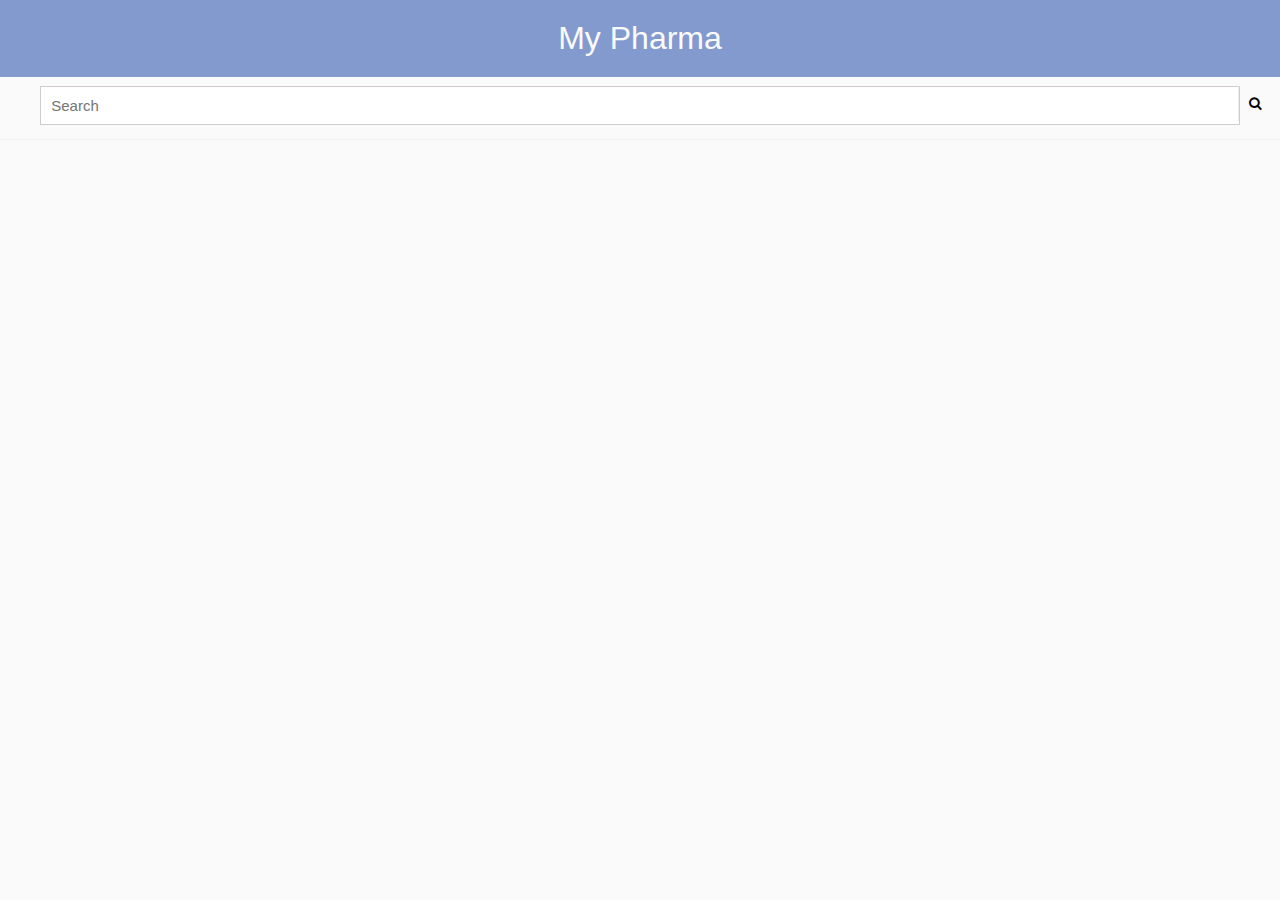
==== www/index.html @ 9d645431 "Fonts added" ====
<!DOCTYPE html>
<!--
    Copyright (c) 2012-2016 Adobe Systems Incorporated. All rights reserved.

    Licensed to the Apache Software Foundation (ASF) under one
    or more contributor license agreements.  See the NOTICE file
    distributed with this work for additional information
    regarding copyright ownership.  The ASF licenses this file
    to you under the Apache License, Version 2.0 (the
    "License"); you may not use this file except in compliance
    with the License.  You may obtain a copy of the License at

    http://www.apache.org/licenses/LICENSE-2.0

    Unless required by applicable law or agreed to in writing,
    software distributed under the License is distributed on an
    "AS IS" BASIS, WITHOUT WARRANTIES OR CONDITIONS OF ANY
     KIND, either express or implied.  See the License for the
    specific language governing permissions and limitations
    under the License.
-->
<html>

<head>
    <meta charset="utf-8" />
    <meta name="format-detection" content="telephone=no" />
    <meta name="msapplication-tap-highlight" content="no" />
    <meta name="viewport" content="user-scalable=no, initial-scale=1, maximum-scale=1, minimum-scale=1, width=device-width" />
    <!-- This is a wide open CSP declaration. To lock this down for production, see below. -->
    <meta http-equiv="Content-Security-Policy" content="default-src * 'unsafe-inline'; style-src 'self' 'unsafe-inline'; media-src *" />
    <!-- Good default declaration:
    * gap: is required only on iOS (when using UIWebView) and is needed for JS->native communication
    * https://ssl.gstatic.com is required only on Android and is needed for TalkBack to function properly
    * Disables use of eval() and inline scripts in order to mitigate risk of XSS vulnerabilities. To change this:
        * Enable inline JS: add 'unsafe-inline' to default-src
        * Enable eval(): add 'unsafe-eval' to default-src
    * Create your own at http://cspisawesome.com
    -->
    <!-- <meta http-equiv="Content-Security-Policy" content="default-src 'self' data: gap: 'unsafe-inline' https://ssl.gstatic.com; style-src 'self' 'unsafe-inline'; media-src *" /> -->
    
    <link href="https://fonts.googleapis.com/css?family=Quicksand:400,700" rel="stylesheet">
    <link href="css/font-awesome.min.css" rel="stylesheet">
    <link href="css/index.css" rel="stylesheet">
    <title>My Pharma</title>
</head>

<body>
    <div class="app">
        <div id="deviceready" class="blink">
        	<div class="screen">
                <header class="title">
                    <h1>My Pharma</h1>
                </header>
                <div class="search-bar">
                    <input type="text" name="search" placeholder="Search" /><button class="btn-search" ><i class="fa fa-search"></i></button>
                </div>		
        	</div>
        </div>
    </div>
    <script type="text/javascript" src="cordova.js"></script>
    <script type="text/javascript" src="js/jquery-3.2.1.min.js"></script>
    <script type="text/javascript" src="js/db.js"></script>
    <script type="text/javascript" src="js/index.js"></script>
    <script type="text/javascript">
        app.initialize();
    </script>
</body>

</html>
---- www/css/index.css ----
html, body, h1, p{
    margin:0;
    padding:0;
}

body {
    font-family: 'Quicksand', sans-serif;
    background-color: #fafafa;
}

h1{ font-weight: 400; }

.screen {
    width: 100%;
    text-align: center;
}

header.title {
    padding: 20px;
    background: #839ace;
    color: #fafafa;
}

.search-bar {
    padding: 9px 0 14px;
    position: relative;
    border-bottom: 1px solid #f5f0f0;
}

.search-bar input[type="text"] {
    width: 92%;
    padding: 10px;
    border: 1px solid #d2cbcb;
    color: #3d3d3d;
    font-family: 'Quicksand', sans-serif;
    font-size: 15px;
}

.search-bar button.btn-search {
    position:absolute;
    z-index:1;
    right: 9px;
    padding: 10px;
    background-color: transparent;
    border: none;
    border-left: 1px solid #f1ecec;
}
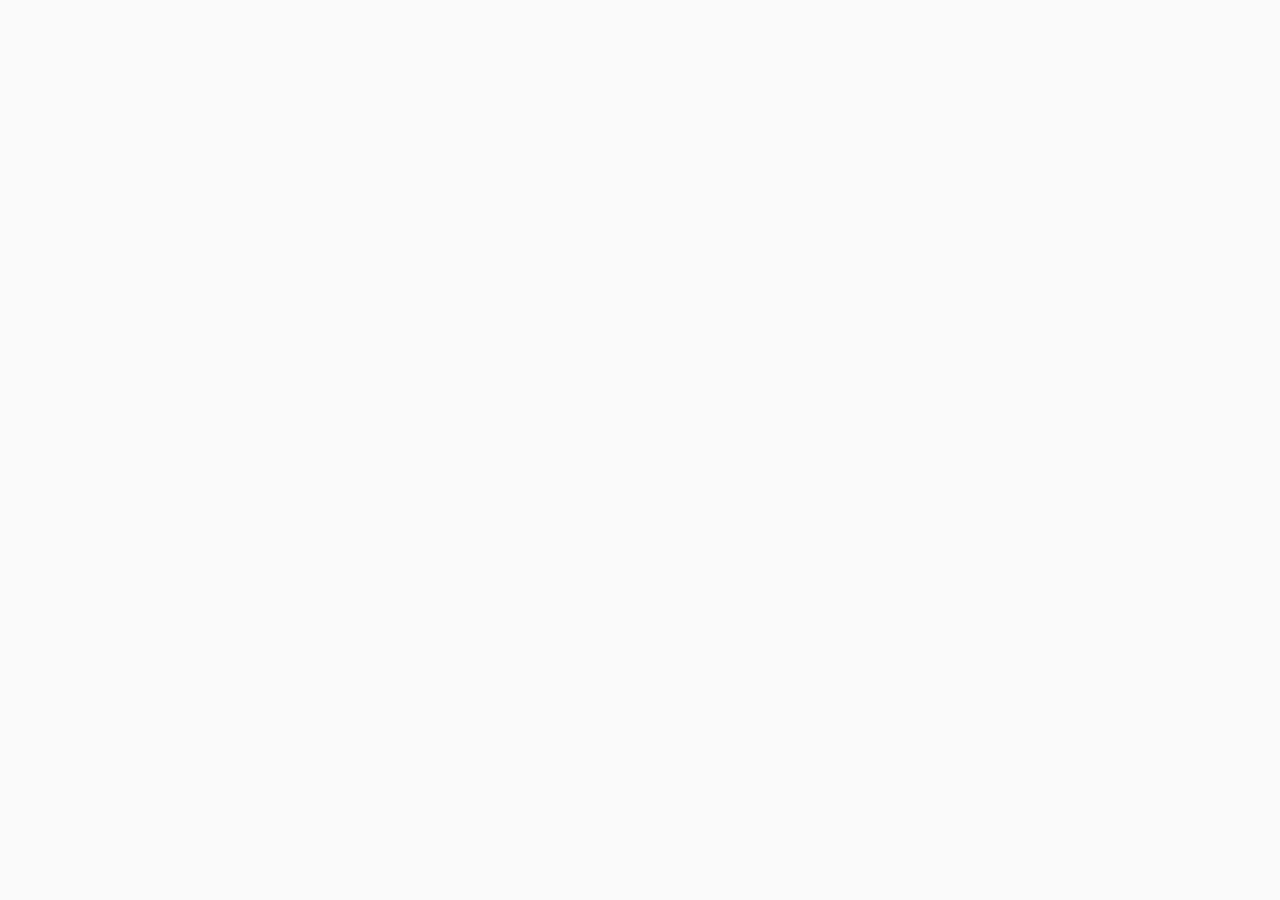
==== commit be3f557b: "Product listing" ====
--- a/www/index.html
+++ b/www/index.html
@@ -47,12 +47,15 @@
 <body>
     <div class="app">
         <div id="deviceready" class="blink">
-        	<div class="screen">
+        	<div class="screen" style="display:none" >
                 <header class="title">
                     <h1>My Pharma</h1>
                 </header>
                 <div class="search-bar">
                     <input type="text" name="search" placeholder="Search" /><button class="btn-search" ><i class="fa fa-search"></i></button>
+                </div>
+                <div class="content">
+                    
                 </div>		
         	</div>
         </div>
--- a/www/css/index.css
+++ b/www/css/index.css
@@ -9,6 +9,8 @@
 }
 
 h1{ font-weight: 400; }
+
+.separator {}
 
 .screen {
     width: 100%;
@@ -44,4 +46,38 @@
     background-color: transparent;
     border: none;
     border-left: 1px solid #f1ecec;
+}
+
+
+ul.category-list {
+    list-style: none;
+    padding: 0 20px;
+}
+
+ul.category-list li.category{
+    text-align: left;
+}
+
+ul.category-list li.category a {
+    display: block;
+    padding: 11px 0;
+    border-bottom: 1px solid #d4cccc;
+    text-decoration: none;
+    color: #3e3e3e;
+}
+
+ul.category-list li.category a:hover{
+    border-bottom: 1px solid #000;
+}
+
+.medicine-container .medicine {
+    border-bottom: 1px dashed #bdbdbd;
+    padding: 0 10px 20px;
+    text-align: left;
+}
+
+.medicine .medicine-meta {font-style: italic;color: #415453;}
+
+.medicine h4.medicine-name {
+    margin: 10px 0;
 }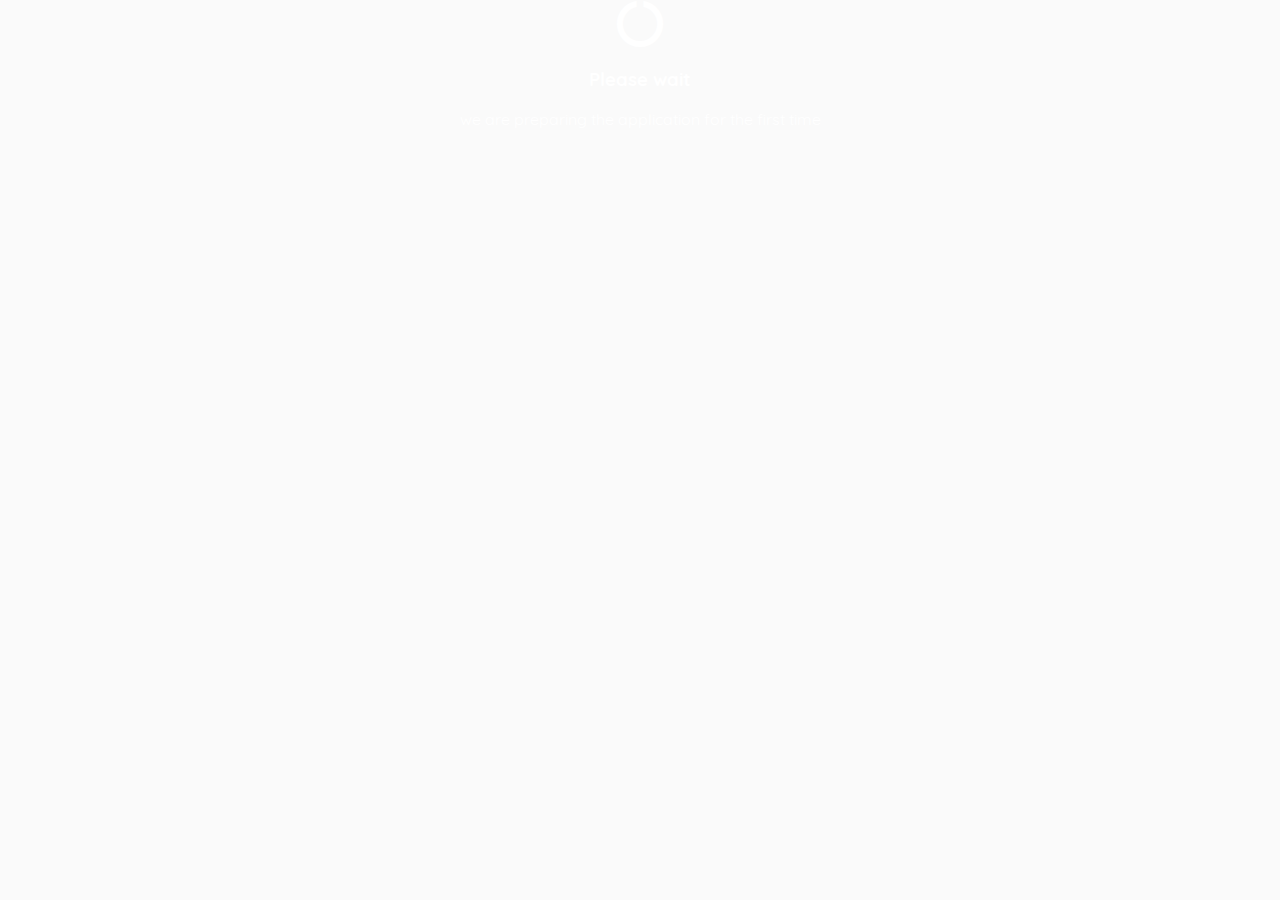
==== commit 917e6fec: "Loader added" ====
--- a/www/index.html
+++ b/www/index.html
@@ -38,7 +38,6 @@
     -->
     <!-- <meta http-equiv="Content-Security-Policy" content="default-src 'self' data: gap: 'unsafe-inline' https://ssl.gstatic.com; style-src 'self' 'unsafe-inline'; media-src *" /> -->
     
-    <link href="https://fonts.googleapis.com/css?family=Quicksand:400,700" rel="stylesheet">
     <link href="css/font-awesome.min.css" rel="stylesheet">
     <link href="css/index.css" rel="stylesheet">
     <title>My Pharma</title>
@@ -52,12 +51,19 @@
                     <h1>My Pharma</h1>
                 </header>
                 <div class="search-bar">
-                    <input type="text" name="search" placeholder="Search" /><button class="btn-search" ><i class="fa fa-search"></i></button>
+                    <input type="text" name="search" placeholder="Search medicines" /><button class="btn-search" ><i class="fa fa-search"></i></button>
                 </div>
                 <div class="content">
                     
                 </div>		
         	</div>
+            <div class="loading">
+                <div class="loading-content">
+                    <i class="fa fa fa-circle-o-notch fa-spin fa-3x fa-spin fa-3x"></i>
+                    <h3>Please wait</h3>
+                    <p>we are preparing the application for the first time</p>
+                </div>
+            </div>
         </div>
     </div>
     <script type="text/javascript" src="cordova.js"></script>
--- a/www/css/index.css
+++ b/www/css/index.css
@@ -1,9 +1,25 @@
+@font-face {
+    font-family: 'Quicksand';
+    font-style: normal;
+    font-weight: 400;
+    src: local('Quicksand Regular'), local('Quicksand-Regular'), url('../fonts/Quicksand-Regular.woff2') format('woff2');
+}
+
+@font-face {
+    font-family: 'Quicksand';
+    font-style: normal;
+    font-weight: 700;
+    src: local('Quicksand Bold'), local('Quicksand-Bold'), url('../fonts/Quicksand-Bold.woff2') format('woff2');
+}
+
+
 html, body, h1, p{
     margin:0;
     padding:0;
 }
 
 body {
+    position:relative;
     font-family: 'Quicksand', sans-serif;
     background-color: #fafafa;
 }
@@ -11,6 +27,23 @@
 h1{ font-weight: 400; }
 
 .separator {}
+
+.loading {
+    position: absolute;
+    z-index: 3;
+    background-color: #839ace;
+    top: 0;
+    bottom: 0;
+    right: 0;
+    left: 0;
+    text-align: center;
+    color: #fff;
+}
+
+.loading-content {
+    position: relative;
+    top: 32%;
+}
 
 .screen {
     width: 100%;
@@ -21,6 +54,13 @@
     padding: 20px;
     background: #839ace;
     color: #fafafa;
+}
+
+.subtitle{
+    background-color: #f9f3f3;
+    padding: 20px;
+    margin-top: 0;
+    font-weight: 400;
 }
 
 .search-bar {
@@ -36,6 +76,7 @@
     color: #3d3d3d;
     font-family: 'Quicksand', sans-serif;
     font-size: 15px;
+    cursor: text;
 }
 
 .search-bar button.btn-search {
@@ -71,9 +112,10 @@
 }
 
 .medicine-container .medicine {
-    border-bottom: 1px dashed #bdbdbd;
-    padding: 0 10px 20px;
+    order-bottom: 1px dashed #bdbdbd;
+    padding: 0 10px 10px;
     text-align: left;
+    margin-bottom: 30px;
 }
 
 .medicine .medicine-meta {font-style: italic;color: #415453;}
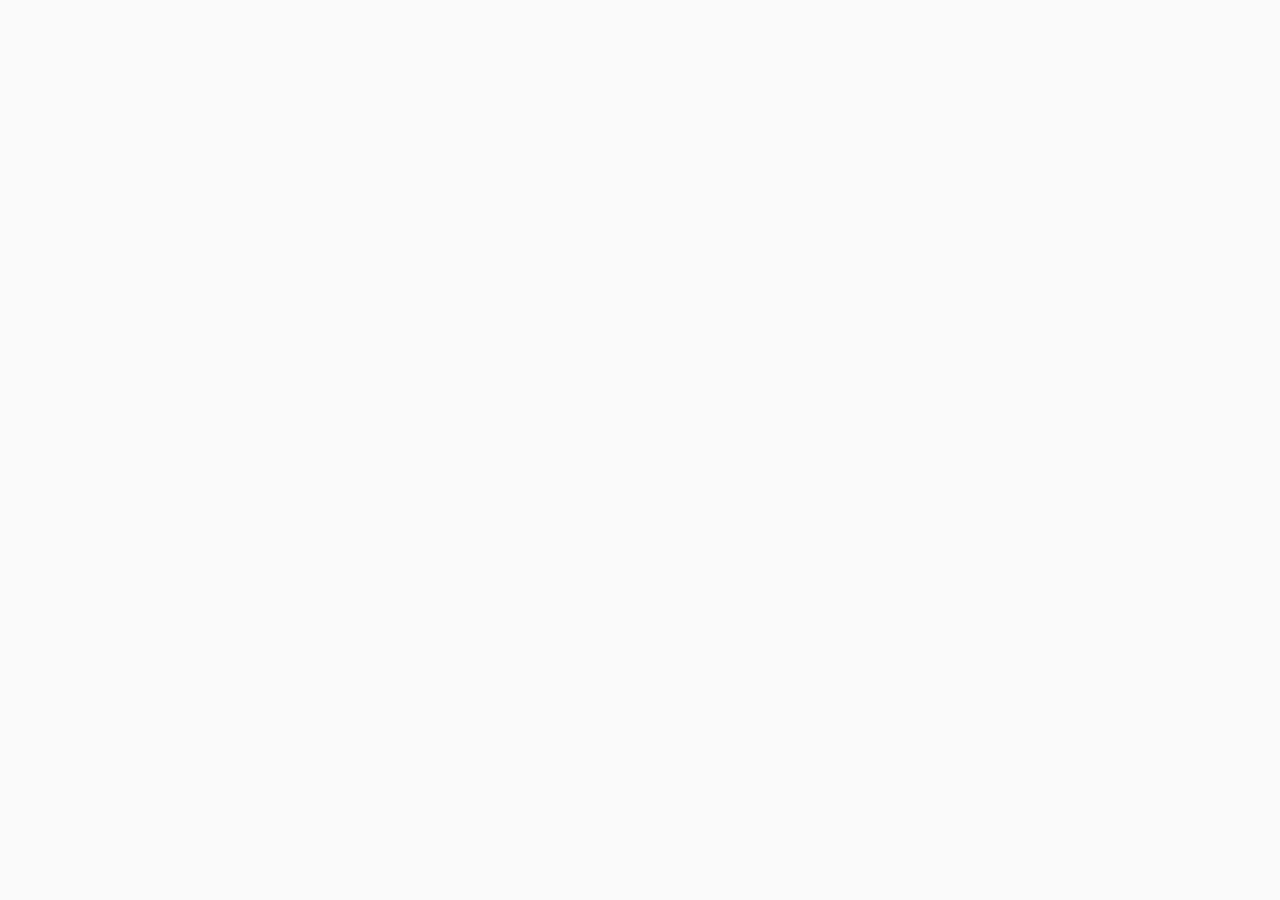
==== commit e54da0d6: "Loader issue resolved" ====
--- a/www/index.html
+++ b/www/index.html
@@ -57,8 +57,8 @@
                     
                 </div>		
         	</div>
-            <div class="loading">
-                <div class="loading-content">
+            <div class="loading" style="display:none; position: absolute;z-index: 3;background-color: #839ace;top: 0;bottom: 0;right: 0;left: 0;text-align: center;color: #fff;">
+                <div class="loading-content" style="position: relative;top: 32%;">
                     <i class="fa fa fa-circle-o-notch fa-spin fa-3x fa-spin fa-3x"></i>
                     <h3>Please wait</h3>
                     <p>we are preparing the application for the first time</p>
--- a/www/css/index.css
+++ b/www/css/index.css
@@ -25,25 +25,6 @@
 }
 
 h1{ font-weight: 400; }
-
-.separator {}
-
-.loading {
-    position: absolute;
-    z-index: 3;
-    background-color: #839ace;
-    top: 0;
-    bottom: 0;
-    right: 0;
-    left: 0;
-    text-align: center;
-    color: #fff;
-}
-
-.loading-content {
-    position: relative;
-    top: 32%;
-}
 
 .screen {
     width: 100%;
